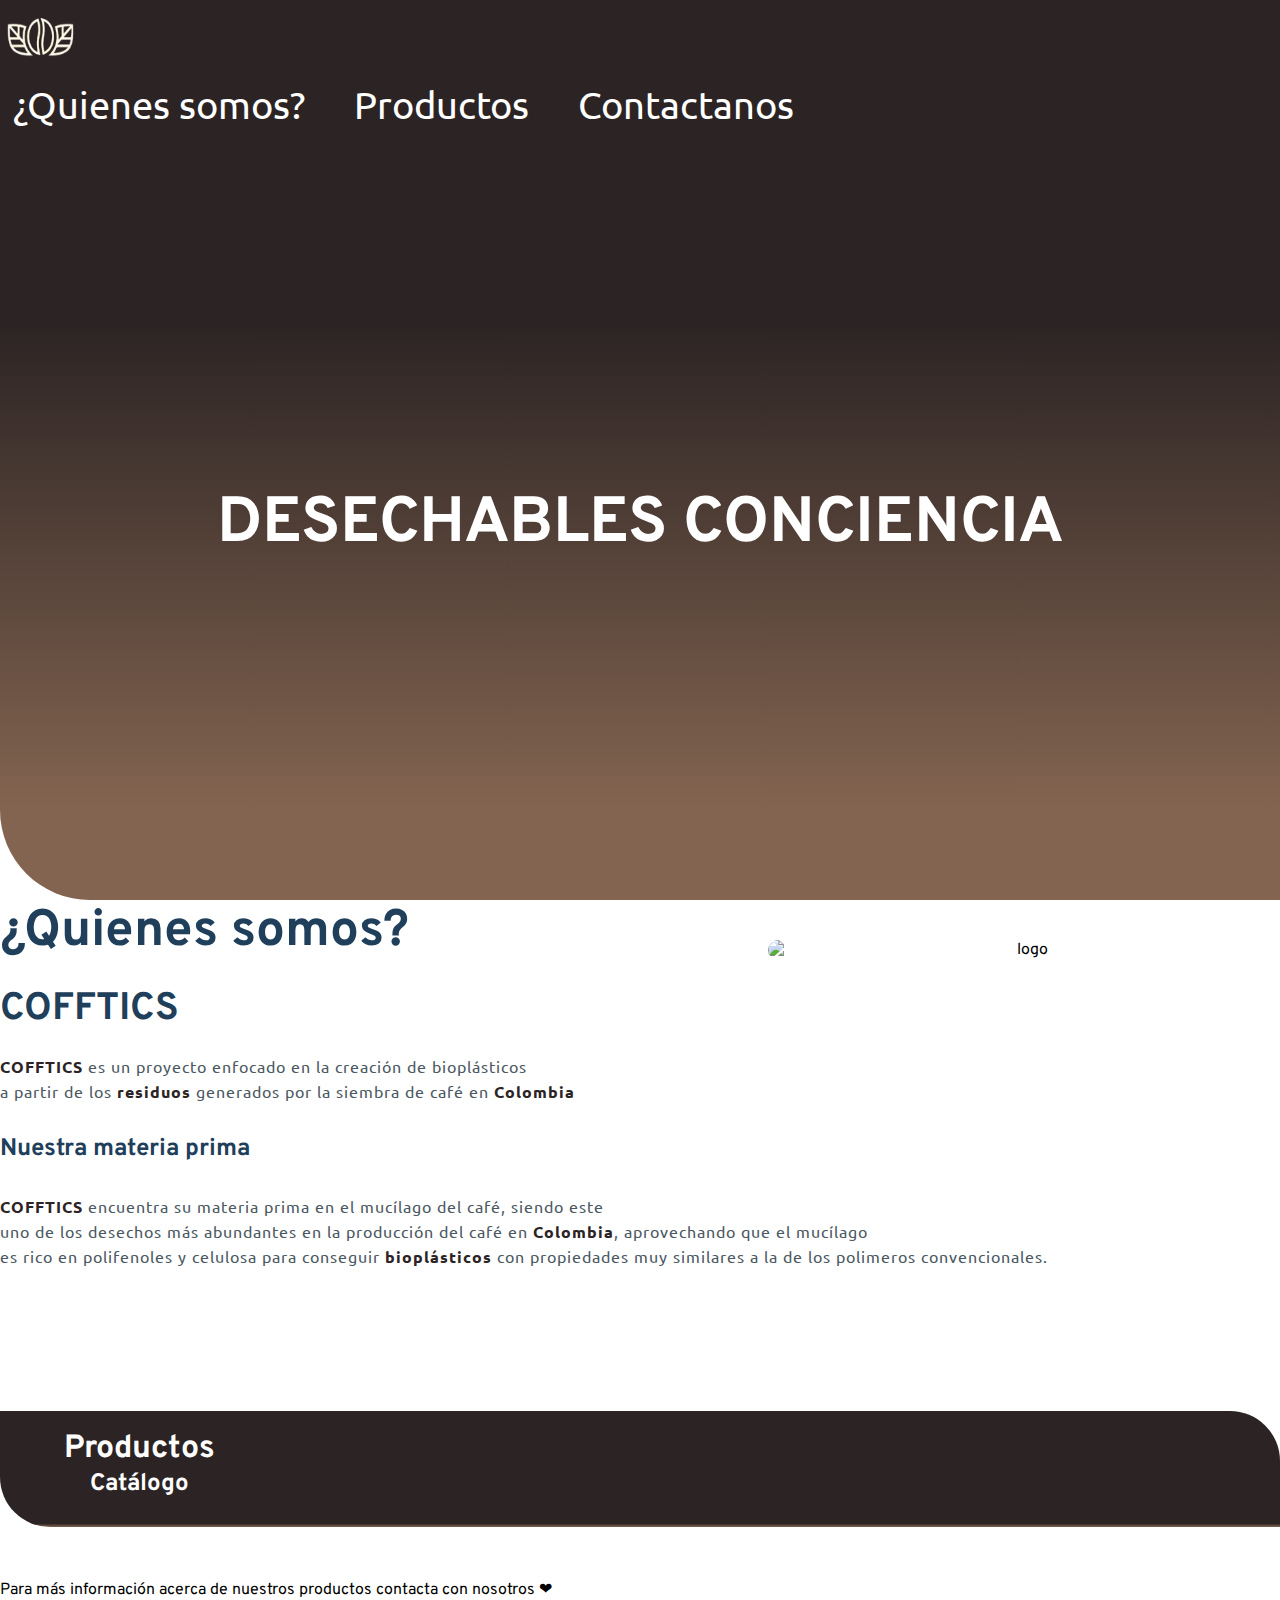
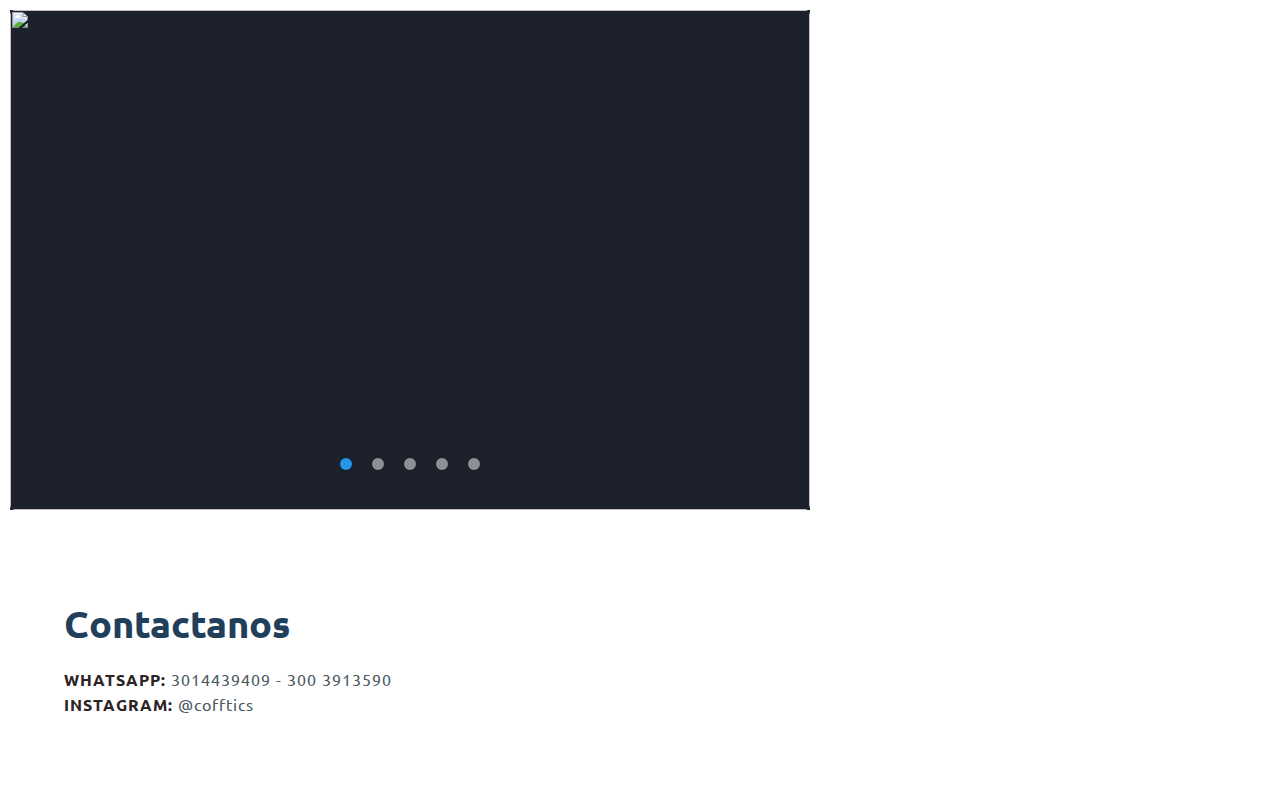
==== index.html @ df7b0d17 "Primer cambio al dply" ====
<!DOCTYPE html>
<html lang="es">
<head>
    <meta charset="UTF-8">
    <meta http-equiv="X-UA-Compatible" content="IE=edge">
    <meta name="viewport" content="width=device-width, initial-scale=1.0">
    <link rel="icon" type="image/png" sizes="32x32" href="./images/favicon-32x32.png">
    <title>Cofftics</title>
    <link rel="stylesheet" href="/cofftics/bootstrap-4.1.3-dist/css/bootstrap.css">
    <link rel="stylesheet" href="./styles/Styles2.css">
    
</head>
<body>
    <header class="hero">
        <nav class="nav container">
            <div class="nav__logo">
                <img src="./coffticsminilogo.png" class="nav__logo-img" width="80 px" height="50 px">

                <ul class="nav__menu none">
                    <li class="nav__link">
                        <a href="#quienessomos">
                            ¿Quienes somos?
                        </a></li>
                    <li class="nav__link">
                        <a href="#productos">
                            Productos
                        </a>
                    </li>
                    <li class="nav__link">
                        <a href="#productos">
                            Contactanos
                        </a>
                    </li>
                </ul>

            </div>

            <div class="nav__hamburguer">
                <img src="images/icon-hamburger.svg" class="nav__icon">
            </div>

            <!-- <div class="nav__buttons none">
                <a href="#" class="nav__button">Login</a>
                <a href="#" class="nav_button nav_button--bold">Sign up</a>
            </div> -->
        </nav>

        <section class="hero__main container">
            <h1 class="hero__title">DESECHABLES CONCIENCIA</h1>

        </section>

        <img src="images/bg-pattern-intro.svg" class="hero__patterns">
    </header>

    <main class="main">
        <section class="texts">
          <article class="col-6 col-sm-6 col-md-12 col-lg-12">
            <center>
              <img  src="https://github.com/Cofftics/Cofftics.github.io/blob/main/TVXE12vx_4x.jpg" alt="logo" class="img1">
            </center>
          </article>
          <article class="col-12 col-sm-12 col-md-12 col-lg-12">
                <h2 class="subtitle" id=>¿Quienes somos?</h2>
                <div class="designed__container">
                    <div  class="designed__texts">
                        <div class="designed_about designed_about--margin">
                            <h2 class="designed__subtitle">
                                COFFTICS
                            </h2>
                            <p class="designed__paragraph">
                                <Strong class="COFFTICS">COFFTICS</Strong> es un proyecto enfocado en la creación de bioplásticos <br>
                                a partir de los <strong>residuos</strong> generados por la siembra de café en <strong>Colombia</strong>
                            </p>
                        </div>
                        <div class="designed__about">
                            <h2 class="designed__subtitle2">
                                Nuestra materia prima
                            </h2>
                            <p class="designed__paragraph">
                                <Strong>COFFTICS</Strong> encuentra su materia prima en el mucílago del café, siendo este <br>
                                uno de los desechos más abundantes en la producción del café en <strong>Colombia</strong>, aprovechando que el mucílago <br>
                                 es rico en polifenoles y celulosa para conseguir <strong>bioplásticos</strong> con propiedades muy similares a la de los polimeros convencionales.
                            </p>
                           </div>
                          </div>
                         </div>
          </article>
        </section>
        <section class="infrastructure">

            <div class="infrastructure__container container">
                <!-- <div class="infrastructure__texts" id="productos"> -->
                <!-- </div> -->
                <div class="texts2">
                <h1>
                  Productos
                </h1>
                <h2 class="st" >
                  Catálogo
                </h2>
                </div>
              
            </div>
        </section>
        <section>
          <article class="col-12 col-sm-12 col-md-12 col-lg-12">
            <p>
              Para más información acerca de nuestros productos contacta con nosotros ❤ 
            </p>
            <!-- <div class="catalogo"> -->
              <div class="img-slider">
                <div class="slide active">
                  <img src="/cofftics/Catalogo/plato pando.PNG" alt="" width="800px" height="500px">
                  <div class="info">
                    <!-- <h2>Slide 01</h2> -->
                    <!-- <p>Lorem ipsum dolor sit amet, consectetur adipisicing elit, sed do eiusmod tempor incididunt ut labore et dolore magna aliqua.</p> -->
                  </div>
                </div>
                <div class="slide">
                  <img src="/cofftics/Catalogo/plato hondo.png" alt="" width="800px" height="500px">
                  <div class="info">
                    <!-- <h2>Slide 02</h2> -->
                    <!-- <p>Lorem ipsum dolor sit amet, consectetur adipisicing elit, sed do eiusmod tempor incididunt ut labore et dolore magna aliqua.</p> -->
                  </div>
                </div>
                <div class="slide">
                  <img src="Catalogo/plato con divisiones.png" alt="" width="800px" height="500px">
                  <div class="info">
                    <!-- <h2>Slide 03</h2> -->
                    <!-- <p>Lorem ipsum dolor sit amet, consectetur adipisicing elit, sed do eiusmod tempor incididunt ut labore et dolore magna aliqua.</p> -->
                  </div>
                </div>
                <div class="slide">
                  <img src="/cofftics/Catalogo/plato cofftics picadas.png" alt="" width="800px" height="500px">
                  <div class="info">
                    <!-- <h2>Slide 04</h2> -->
                    <!-- <p>Lorem ipsum dolor sit amet, consectetur adipisicing elit, sed do eiusmod tempor incididunt ut labore et dolore magna aliqua.</p> -->
                  </div>
                </div>
                <div class="slide">
                  <img src="/cofftics/Catalogo/vaso.png" alt="" width="800px" height="500px">
                  <div class="info">
                    <!-- <h2>Slide 05</h2> -->
                    <!-- <p>Lorem ipsum dolor sit amet, consectetur adipisicing elit, sed do eiusmod tempor incididunt ut labore et dolore magna aliqua.</p> -->
                  </div>
                </div>
                <div class="navigation">
                  <div class="btn active"></div>
                  <div class="btn"></div>
                  <div class="btn"></div>
                  <div class="btn"></div>
                  <div class="btn"></div>
                </div>
              </div>
          
              <script type="text/javascript">
              var slides = document.querySelectorAll('.slide');
              var btns = document.querySelectorAll('.btn');
              let currentSlide = 1;
          
              // Javascript for image slider manual navigation
              var manualNav = function(manual){
                slides.forEach((slide) => {
                  slide.classList.remove('active');
          
                  btns.forEach((btn) => {
                    btn.classList.remove('active');
                  });
                });
          
                slides[manual].classList.add('active');
                btns[manual].classList.add('active');
              }
          
              btns.forEach((btn, i) => {
                btn.addEventListener("click", () => {
                  manualNav(i);
                  currentSlide = i;
                });
              });
          
              // Javascript for image slider autoplay navigation
              var repeat = function(activeClass){
                let active = document.getElementsByClassName('active');
                let i = 1;
          
                var repeater = () => {
                  setTimeout(function(){
                    [...active].forEach((activeSlide) => {
                      activeSlide.classList.remove('active');
                    });
          
                  slides[i].classList.add('active');
                  btns[i].classList.add('active');
                  i++;
          
                  if(slides.length == i){
                    i = 0;
                  }
                  if(i >= slides.length){
                    return;
                  }
                  repeater();
                }, 10000);
                }
                repeater();
              }
              repeat();
              </script>
          </div>
          </article>
        </section>
        <section class="designed designed--left">

            <div class="container">
                
             <div class="designed_container designed_container--left">
                <div class="designed_illustration designed_illustration--right"></div>

                <div class="footer">
                    <div class="designed_about designed_about--margin">
                        <h1 class="designed__subtitle">
                            Contactanos
                        </h1>
                        <p class="designed__paragraph">

                        </p>
                    </div>
                    <div class="designed__about">
                        <!-- <h2 class="designed__subtitle"> -->
                        
                        <!-- </h2> -->
                        <p class="designed__paragraph">
                          <strong>WHATSAPP:</strong> 3014439409 - 300 3913590 <br>
                          <strong>INSTAGRAM:</strong> @cofftics
                        </p>
                    </div>
                </div>
            </div>

            </div>

         </section>
    </main>


    <!-- <footer class="footer"> -->
        <!-- <div class="footer__container container"> -->
            <!-- <img src="HeroCofftics.jpg" class="footer__logo" width="500px">
        </div>
    </footer> -->
</body>
</html>
---- styles/Styles2.css ----
@import url('https://fonts.googleapis.com/css2?family=Overpass:wght@300;600&family=Ubuntu:wght@400;500;700&display=swap');

*, ::before, ::after{
    margin: 0;
    padding: 0;
    box-sizing: border-box;
}




body main Strong {
    color:#2c2424;
}

body main h2 {

    color: var(--color-v-blue)
}

h2.designed__subtitle2 {

    padding-top: 30px;
    padding-bottom: 10px;
}


:root{
    --font1: 'Overpass', sans-serif;
    --font2:  'Ubuntu', sans-serif;
    --gradient-very-light-red:  hsl(13, 100%, 72%);
    --gradient-light-red: hsl(353, 100%, 62%);
    --gradient-v-gray-blue:  hsl(237, 17%, 21%);
    --gradient-v-d-desatured-blue:  hsl(237, 23%, 32%) ;


    --padding-container: 80px 0;
    --color-grayish-blue: hsl(240, 2%, 79%);
    --color-white: #fff;
    --color-l-red:  hsl(356, 100%, 66%);
    --color-v-l-red:  hsl(355, 100%, 74%);
    --color-v-blue: hsl(208, 49%, 24%);
    --color-v-d-grayish-blue :hsl(207, 13%, 34%);
    --color-v-d-black-blue:hsl(240, 10%, 16%);
}

body{
    font-family: var(--font1);
}

body header a {
    text-decoration: none;
    color: white;
}


.none{
    display: none;
}

.hero{
    overflow: hidden;
    --padding-container: 0;
    min-height: 100vh;
    background: rgb(44,36,36);
    background: linear-gradient(180deg, rgba(44,36,36,1) 36%, rgba(131,100,80,1) 90%);
    /* background-image: linear-gradient( var(--gradient-very-light-red), var( --gradient-light-red)); */
    position: relative;
    z-index: 1;
    border-radius: 0 0 0 90px;
}
.img1 {
    float: right;
    margin-top: 40px;
    border-radius: 30px;
}

.container{
    width: 90%;
    max-width: 1200px;
    margin: 0 auto;
    overflow: hidden;
    padding: var(--padding-container);
}

.container p {
    text-align:justify;
}
 div.img {
    position: relative;
    top: 500 px;
 }
.nav{
    display: grid;
    grid-template-columns: repeat(2, max-content);
    align-items: center;
    justify-content: space-between;
    height: 150px;
}

.hero__main{
    text-align: center;
    color: #fff;
    height: calc(100vh - 150px);
    display: flex;
    flex-direction: column;
    justify-content: center;
}

.hero__title{
    font-size: 2.3rem;
}

.hero__paragraph{
    margin-top: 1em;
    font-size: 1.2rem;
    font-weight: 300;
}

.hero__btns{
    margin-top: 2em;
    display: grid;
    grid-template-columns: max-content max-content;
    justify-content: center;
    gap: 20px;
    margin-bottom: 8em;
}

.hero__cta{
    text-decoration: none;
    border: 1px solid currentColor;
    padding: 12px 16px;
    border-radius: 30px;
    background: var(--color-white);
    color: var(--color-l-red);
    font-family: var(--font2);
    font-weight: 600;
}

.hero__cta--bg{
    --color-white: transparent;
    --color-l-red: #fff;
}

.hero__patterns{
    position: absolute;
    top: 0;
    left: -180px;
    height: 120%;
    z-index: -1;
}

/* --------------------------------- */

.subtitle{
    font-size: 1.9rem;
    color: var(--color-v-blue);
    text-align: left;
    margin-bottom: 20px;
}


.designed__illustration{
    height: 350px;
    background-repeat: no-repeat;
    background-position: center;
    background-size: contain;
    background-image: url(../images/illustration-editor-mobile.svg);
}

.designed__illustration--right{
    background-size: cover;
    background-image: url(../images/illustration-laptop-mobile.svg);
}

.designed__paragraph{
    color: var(--color-v-d-grayish-blue);
    line-height: 1.5;
    letter-spacing: 1px;
    text-align: center;
    font-family: var(--font2);
    margin-top: 20px;
}

.designed__about--margin{
    margin-bottom: 40px;
}

.designed__subtitle{
    font-size: 1.9rem;
    color: var(--color-v-blue);
    text-align: center;
}

/* -------------------- */


.infrastructure{
    --padding-container: 40px 0 80px;
    position: relative;
    color: #fff;
    text-align: center;
}

.infrastructure::before{
    content: "";
    display: block;
    width: 100%;
    top: 10%;
    bottom: 0;
    position: absolute;
    background: rgb(44,36,36);
    background: linear-gradient(180deg, rgba(44,36,36,1) 97%, rgba(131,100,80,1) 100%);
    /* background-color: black;  */
    z-index: -1;
    border-radius: 0 50px 0 50px;
}


.infrastructure__title{
    font-size: 2.5rem;
    position: relative;
    top: 30px;
    display: flex;
}

.infrastructure__phones{
    padding: 10px;
    width: 180px;
    height: 180px;
}

.infrastructure__paragraph{
    color:var(--color-grayish-blue);
    line-height: 1.5;
    width: 90%;
    margin: 0 auto;
    margin-top: 20px;
}

/* ----------------------- */

.footer{
    /* background: var(--color-v-d-black-blue); */
    text-align: center;
    font-family: var(--font2);
    border-radius: 0 90px 0 0;
}

.footer__logo{
    margin-bottom: 60px;
}

.footer__links{
    margin-top: 60px;
}

.footer__links:nth-of-type(1){
    margin-top: 0;
}

.footer__link{
    display: block;
    text-decoration: none;
    margin-bottom: 20px;
    color: var(--color-grayish-blue);
}

.footer__link--main{
    color: #fff;
    font-weight: 700;
}

@media screen and (min-width: 100px){
    .none{
        display: block;
    }


    main article {
        text-align: justify !important;
        
    }

   

    .nav{
        font-size: 3vw;
        display: flex;
        float: left;
        font-family: var(--font2);
    }

    .nav__logo{
        display: inline-block;
        grid-template-columns: max-content max-content;
        gap: 40px;
    }

    .img1 {
        display: flex;
        width: 40vw;
        /* padding-bottom: 100px; */
        border-radius: 50px;
    }

    .nav__menu{
        padding: 1vw;
        flex-direction: row;
        display: flex;
        align-items: center;
        gap: 15px;
    }

    .nav__link{
        list-style: none;
        color: #fff;
    }

    .nav__link::after{
        content: "";
        display: inline-block;
        width: 20px;
        height: 16px;
        margin-left: 5px;
        position: relative;
        top: 3px;
        background-repeat: no-repeat;
        background-position: center;
        background-image: url(../images/icon-arrow-light.svg);
    }

    .nav__hamburguer{
        display: none;
    }

    .nav__buttons{
        display: grid;
        grid-template-columns: max-content max-content;
        gap: 20px;
    }

    .nav__button{
        color: #fff;
        text-decoration: none;
        font-weight: 700;
        padding: 10px 0;
    }

    .nav__button--bold{
        background: #fff;
        color: var(--color-l-red);
        padding-right: 30px;
        padding-left: 30px;
        border-radius: 30px;
    }

    .hero__title{
        font-size: 5vw;
    }

    /* ---------------------- */

    .subtitle{
        font-size: 4vw;   
    }

    .designed{
        position: relative;
        overflow: hidden;
        width: 100vw;
    }

    .designed__illustration{
        position: absolute;
        left: 58%;
        height: auto;
        top: 0;
        bottom: 0;
        right: 0;
        background-size: contain;
    }

    .designed__container{
        /* padding:100px 0; */
        /* padding-bottom: 100px; */
        display: flex;
        flex-direction: row;
        justify-content: space-between;
    }

    .designed__illustration{
        width: 5vw;
    }

    
    .designed__texts{
        /* padding-top: 100px; */
        width: 100%;
        text-align: justify;
        align-items: center;
    }

    .designed__subtitle{
        font-size: 3vw;
        text-align: left;
    }


    .designed__paragraph{
        text-align: left;
    }

    /* ----------------------- */

    .infrastructure__container{
        display: flex;
        align-items: center;
        /* padding-top: 100px; */
    }


    .infrastructure {
        margin-top: 100px;
    }

    .infrastructure::before{
        top: 20%;
        bottom: 25%;
       
    }

    .infrastructure__texts{
        text-align: left;
        position: relative;
        bottom: 50px;
        right: 300px;
    }

    .infrastructure__paragraph{
        width: 100%;
        margin: 0;
        margin-top: 20px;
    }

    .texts2 {
        flex-direction: column;
        padding-top: 20px;
    }

    .st {
        color: white;
    }

    /* -------------------------------- */

    .designed--left{
        /* --padding-container:0 0 80px ; */
    }

    .designed__illustration--right{
        position: absolute;
        height: auto;
        top: 0;
        bottom: 0;
        background-size: contain;
        width: 70%;
        left: -20%;
        right: 0;
        /* background-color: #000; */
        background-position:left center;
    }

    .designed__container--left{
        flex-direction: row-reverse;
    }
    .infrastructure__container container


    /* ------------------ */

    .footer__container{
        display: grid;
        grid-template-columns: repeat(4,1fr);
        justify-content: space-between;
        justify-items: center;
        
    }

    .footer__links{
        display: flex;
        flex-direction: column;
        justify-content: flex-start;
        margin: 0;
    }

    @import url('https://fonts.googleapis.com/css2?family=Poppins:wght@100;200;300;400;500;600;700;800;900&display=swap');


    .img-slider{
        position: relative;
        width: 800px;
        height: 500px;
        margin: 10px;
        /* right: 200px; */
        background: #1D212B;
      }
      
      .img-slider .slide{
        z-index: 1;
        position: absolute;
        width: 100%;
        clip-path: circle(0% at 0 50%);
      }
      
      .img-slider .slide.active{
        clip-path: circle(150% at 0 50%);
        transition: 2s;
        transition-property: clip-path;
      }
      
      .img-slider .slide img{
        z-index: 1;
        width: 100%;
        height: 100%;
        border-radius: 5px;
      }
      
      .img-slider .slide .info{
        position: absolute;
        top: 0;
        padding: 15px 30px;
      }
      
      .img-slider .slide .info h2{
        color: #fff;
        font-size: 45px;
        text-transform: uppercase;
        font-weight: 800;
        letter-spacing: 2px;
      }
      
      .img-slider .slide .info p{
        color: #fff;
        background: rgba(0, 0, 0, 0.1);
        font-size: 16px;
        width: 60%;
        padding: 10px;
        border-radius: 4px;
      }
      
      .img-slider .navigation{
        z-index: 2;
        position: absolute;
        display: flex;
        bottom: 30px;
        left: 50%;
        transform: translateX(-50%);
      }
      
      .img-slider .navigation .btn{
        background: rgba(255, 255, 255, 0.5);
        width: 12px;
        height: 12px;
        margin: 10px;
        border-radius: 50%;
        cursor: pointer;
      }
      
      .img-slider .navigation .btn.active{
        background: #2696E9;
        box-shadow: 0 0 2px rgba(0, 0, 0, 0.5);
      }
      
      @media (max-width: 820px){
        .img-slider{
          width: 600px;
          height: 375px;
        }
      
        .img-slider .slide .info{
          padding: 10px 25px;
        }
      
        .img-slider .slide .info h2{
          font-size: 35px;
        }
      
        .img-slider .slide .info p{
          width: 70%;
          font-size: 15px;
        }
      
        .img-slider .navigation{
          bottom: 25px;
        }
      
        .img-slider .navigation .btn{
          width: 10px;
          height: 10px;
          margin: 8px;
        }
      }
      
      @media (max-width: 620px){
        .img-slider{
          width: 400px;
          height: 250px;
        }
      
        .img-slider .slide .info{
          padding: 10px 20px;
        }
      
        .img-slider .slide .info h2{
          font-size: 30px;
        }
      
        .img-slider .slide .info p{
          width: 80%;
          font-size: 13px;
        }
      
        .img-slider .navigation{
          bottom: 15px;
        }
      
        .img-slider .navigation .btn{
          width: 8px;
          height: 8px;
          margin: 6px;
        }
      }
      
      @media (max-width: 420px){
        .img-slider{
          width: 320px;
          height: 200px;
        }
      
        .img-slider .slide .info{
          padding: 5px 10px;
        }
      
        .img-slider .slide .info h2{
          font-size: 25px;
        }
      
        .img-slider .slide .info p{
          width: 90%;
          font-size: 11px;
        }
      
        .img-slider .navigation{
          bottom: 10px;
        }
      }
}
.catalogo {
    height: 370px;
    position: relative;
    left: 200px;
}

.relleno {
    display: none;
}

.information {
    position: relative;
    left: 300px;
    top: 100px;
}

.information strong {
    color: white;
}

.texts {
    /* padding-top: 50px; */
}
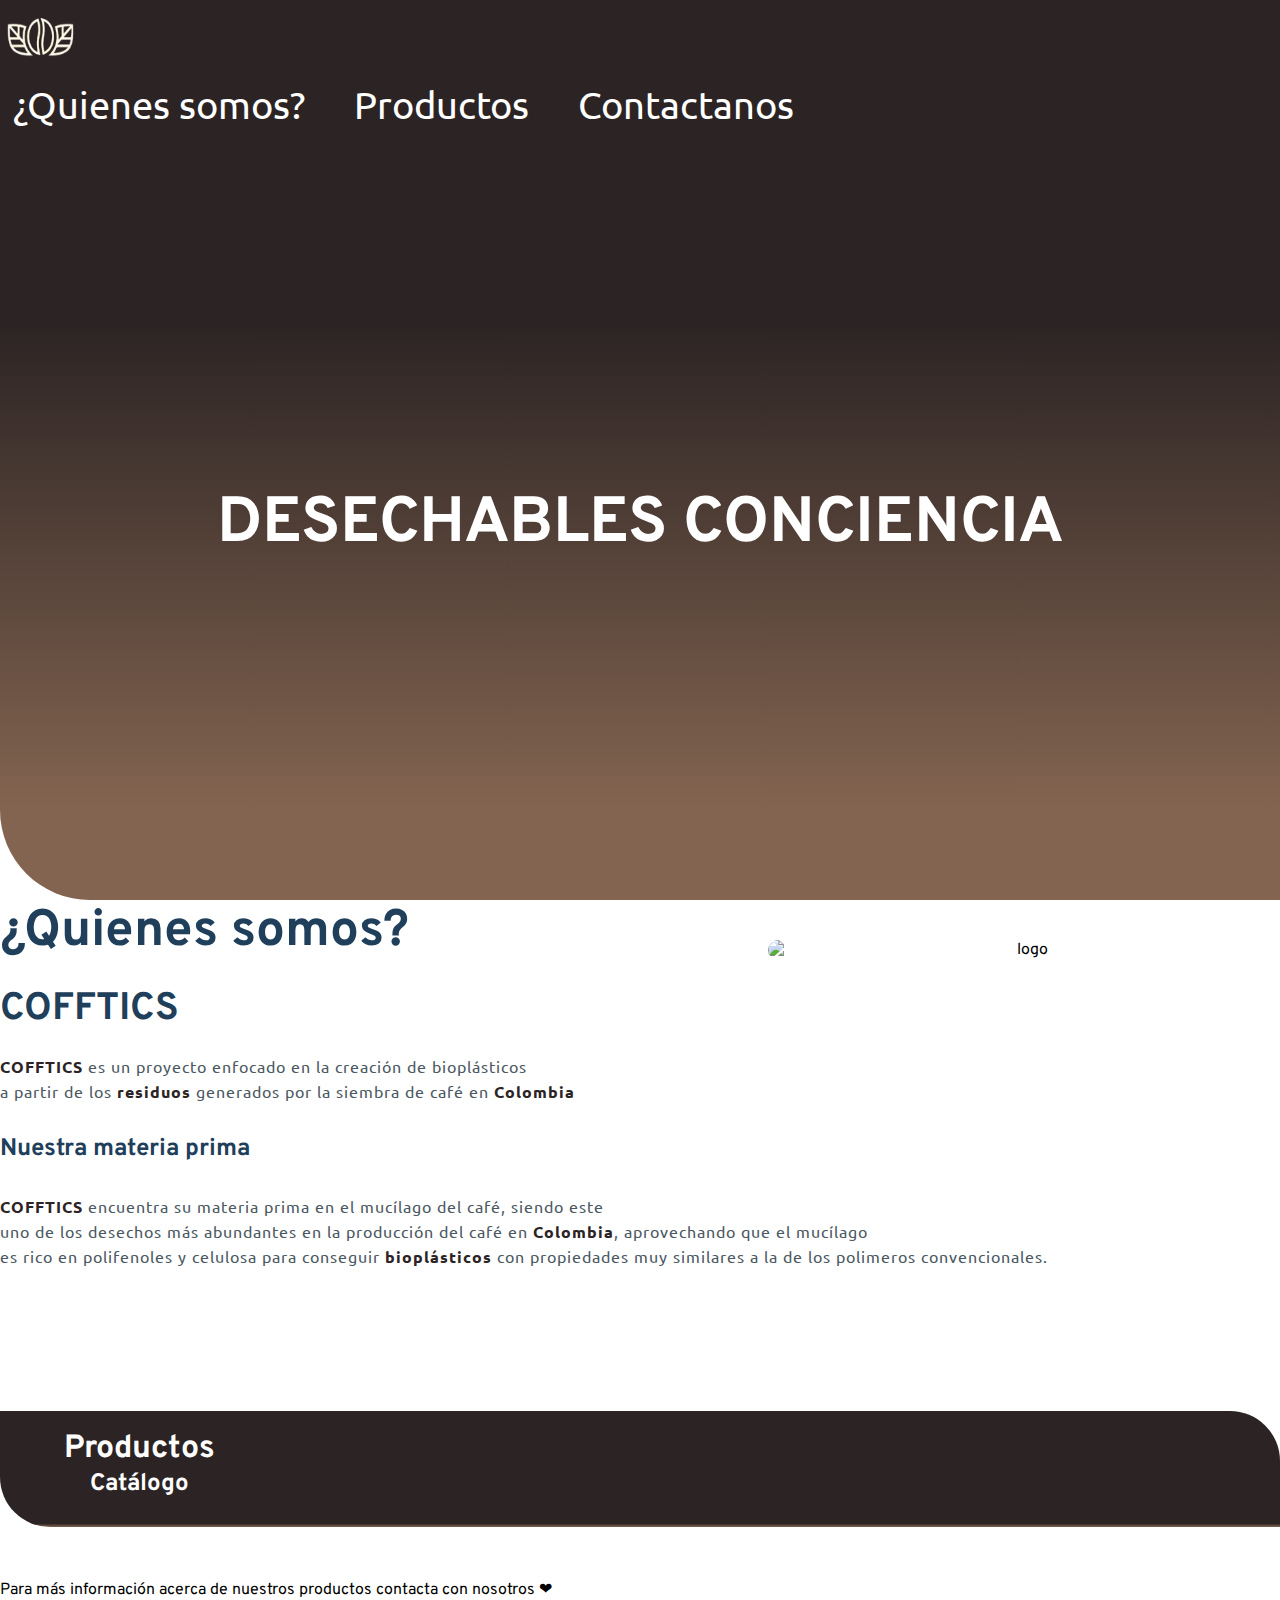
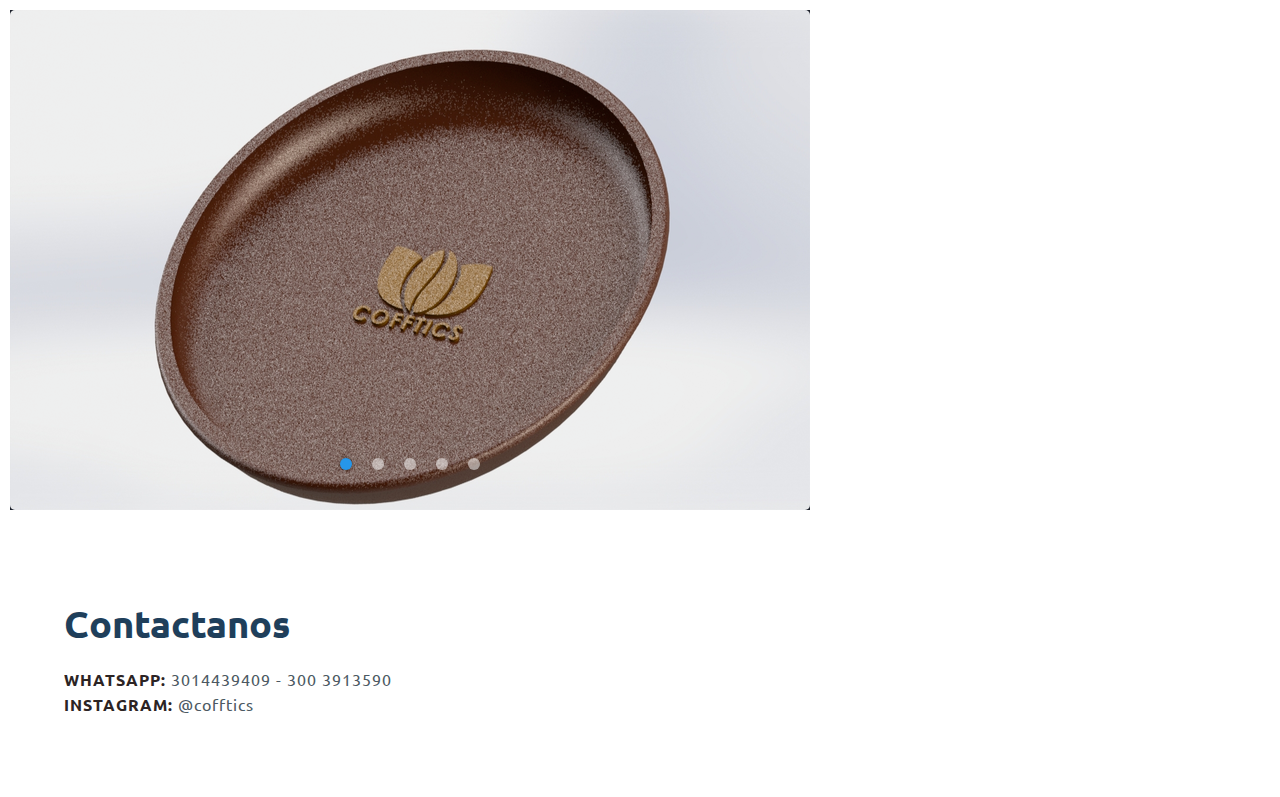
==== commit 6149ffad: "Segundo cambio al dply" ====
--- a/index.html
+++ b/index.html
@@ -57,7 +57,7 @@
         <section class="texts">
           <article class="col-6 col-sm-6 col-md-12 col-lg-12">
             <center>
-              <img  src="https://github.com/Cofftics/Cofftics.github.io/blob/main/TVXE12vx_4x.jpg" alt="logo" class="img1">
+              <img  src="url" alt="logo" class="img1">
             </center>
           </article>
           <article class="col-12 col-sm-12 col-md-12 col-lg-12">
@@ -111,14 +111,14 @@
             <!-- <div class="catalogo"> -->
               <div class="img-slider">
                 <div class="slide active">
-                  <img src="/cofftics/Catalogo/plato pando.PNG" alt="" width="800px" height="500px">
+                  <img src="Catalogo/plato pando.PNG" alt="" width="800px" height="500px">
                   <div class="info">
                     <!-- <h2>Slide 01</h2> -->
                     <!-- <p>Lorem ipsum dolor sit amet, consectetur adipisicing elit, sed do eiusmod tempor incididunt ut labore et dolore magna aliqua.</p> -->
                   </div>
                 </div>
                 <div class="slide">
-                  <img src="/cofftics/Catalogo/plato hondo.png" alt="" width="800px" height="500px">
+                  <img src="Catalogo/plato hondo.png" alt="" width="800px" height="500px">
                   <div class="info">
                     <!-- <h2>Slide 02</h2> -->
                     <!-- <p>Lorem ipsum dolor sit amet, consectetur adipisicing elit, sed do eiusmod tempor incididunt ut labore et dolore magna aliqua.</p> -->
@@ -132,14 +132,14 @@
                   </div>
                 </div>
                 <div class="slide">
-                  <img src="/cofftics/Catalogo/plato cofftics picadas.png" alt="" width="800px" height="500px">
+                  <img src="Catalogo/plato cofftics picadas.png" alt="" width="800px" height="500px">
                   <div class="info">
                     <!-- <h2>Slide 04</h2> -->
                     <!-- <p>Lorem ipsum dolor sit amet, consectetur adipisicing elit, sed do eiusmod tempor incididunt ut labore et dolore magna aliqua.</p> -->
                   </div>
                 </div>
                 <div class="slide">
-                  <img src="/cofftics/Catalogo/vaso.png" alt="" width="800px" height="500px">
+                  <img src="Catalogo/vaso.png" alt="" width="800px" height="500px">
                   <div class="info">
                     <!-- <h2>Slide 05</h2> -->
                     <!-- <p>Lorem ipsum dolor sit amet, consectetur adipisicing elit, sed do eiusmod tempor incididunt ut labore et dolore magna aliqua.</p> -->
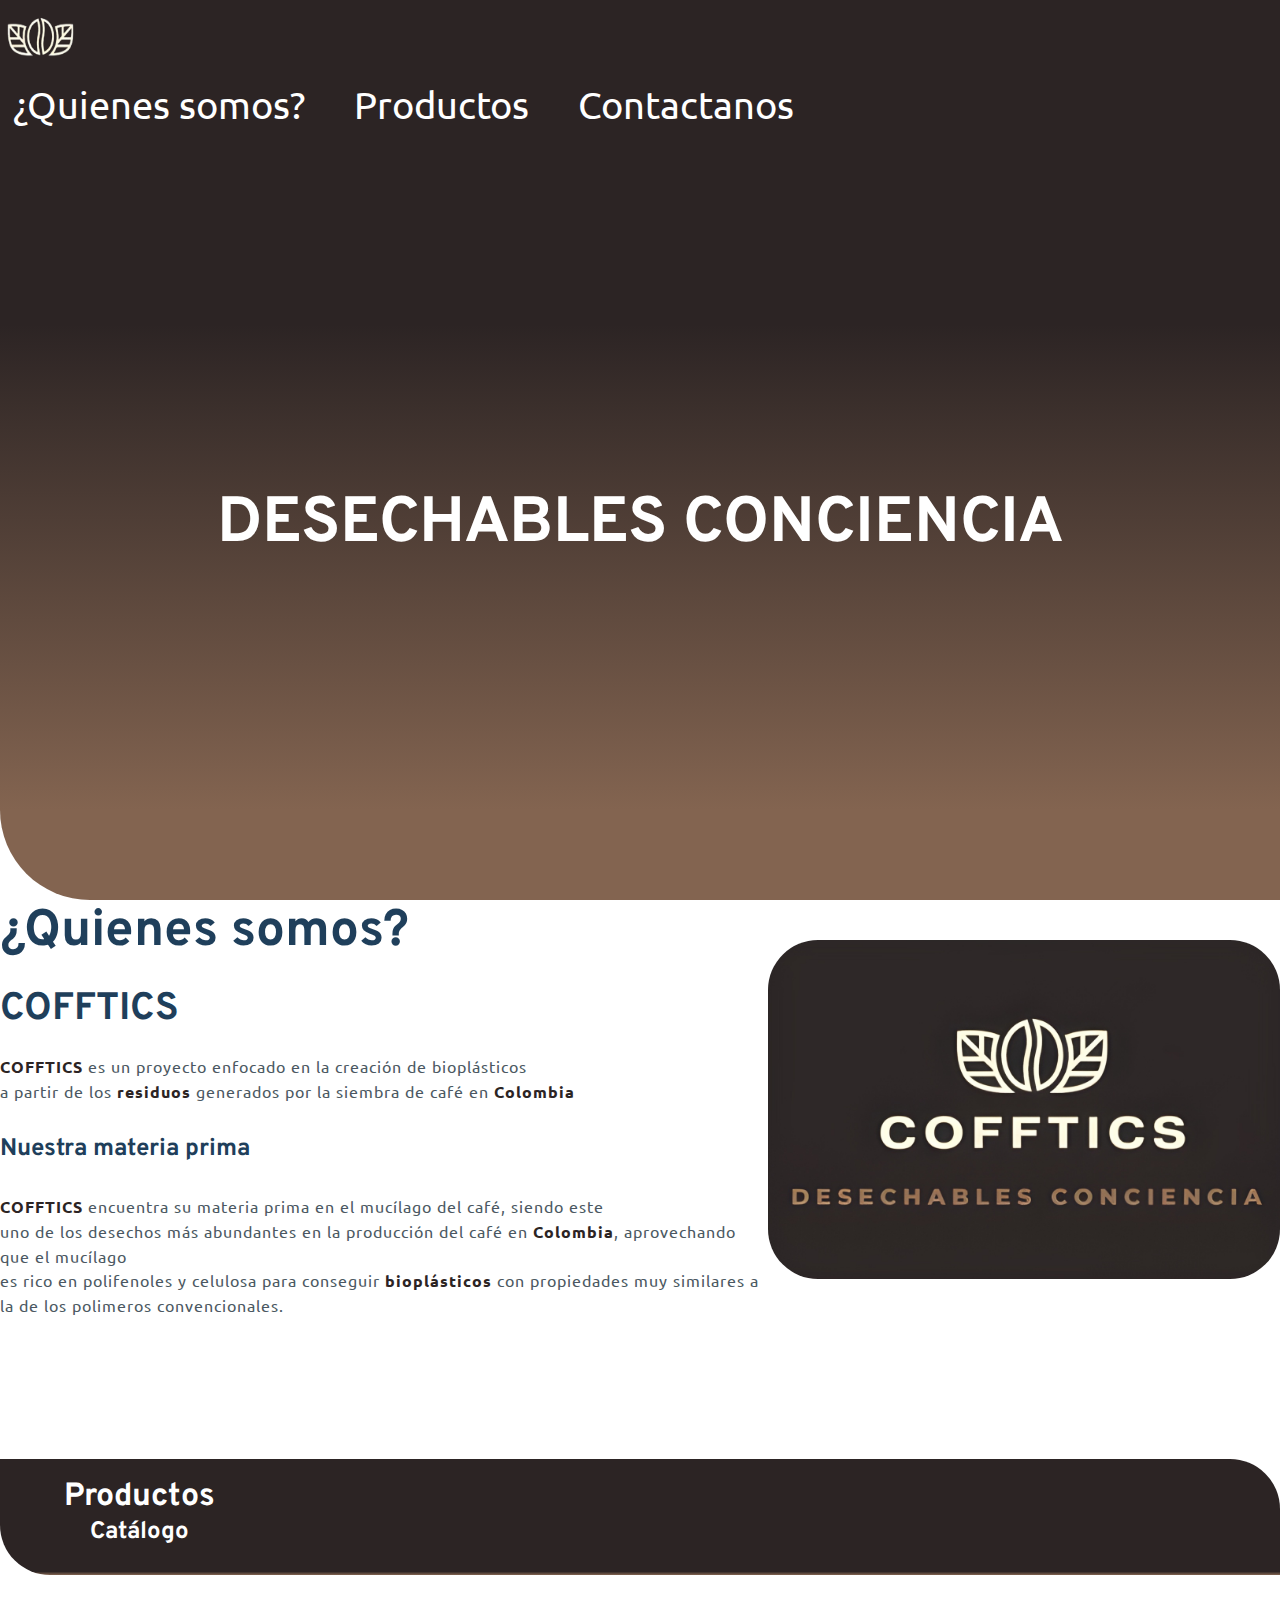
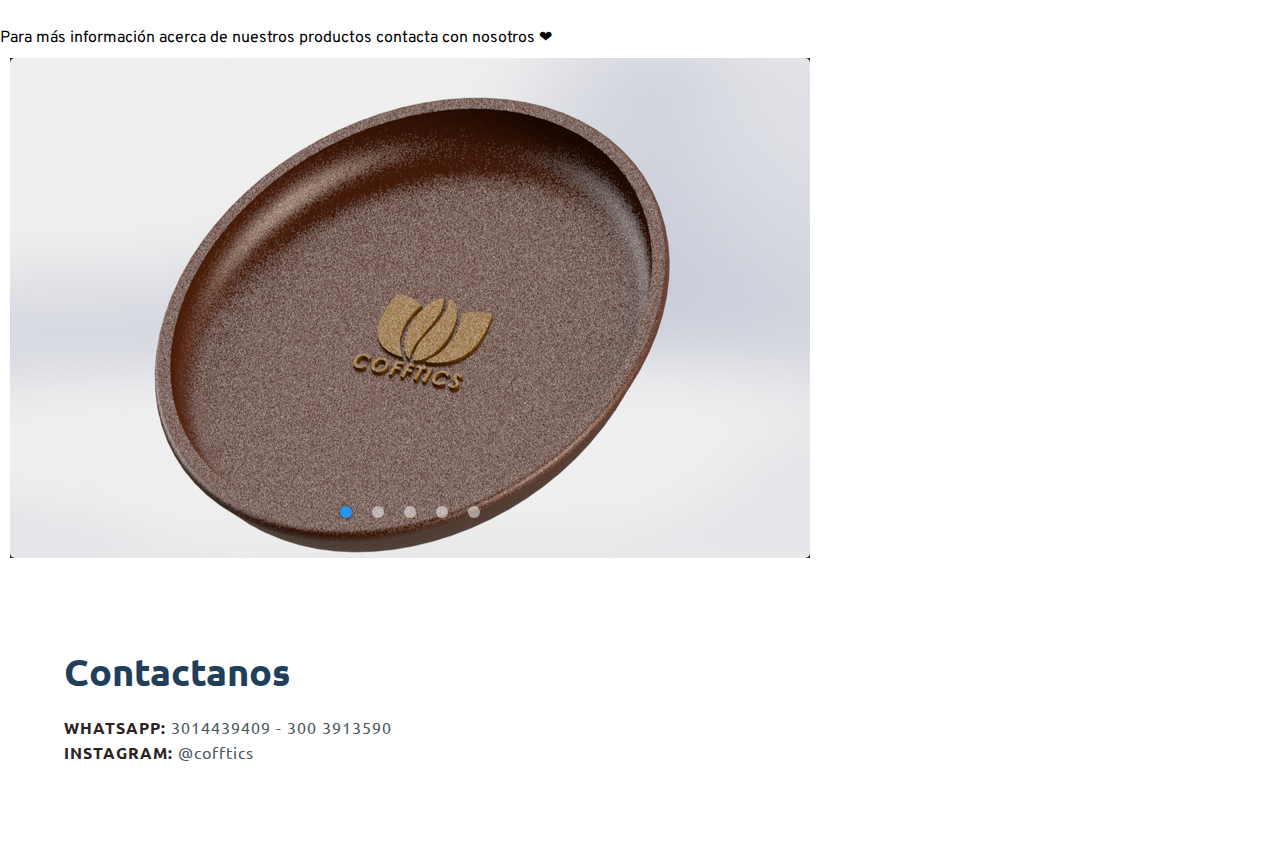
==== commit 6e704b8b: "Tercer cambio al dply" ====
--- a/index.html
+++ b/index.html
@@ -57,7 +57,7 @@
         <section class="texts">
           <article class="col-6 col-sm-6 col-md-12 col-lg-12">
             <center>
-              <img  src="url" alt="logo" class="img1">
+              <img  src="TVXE12vx_4x.jpg" alt="logo" class="img1">
             </center>
           </article>
           <article class="col-12 col-sm-12 col-md-12 col-lg-12">
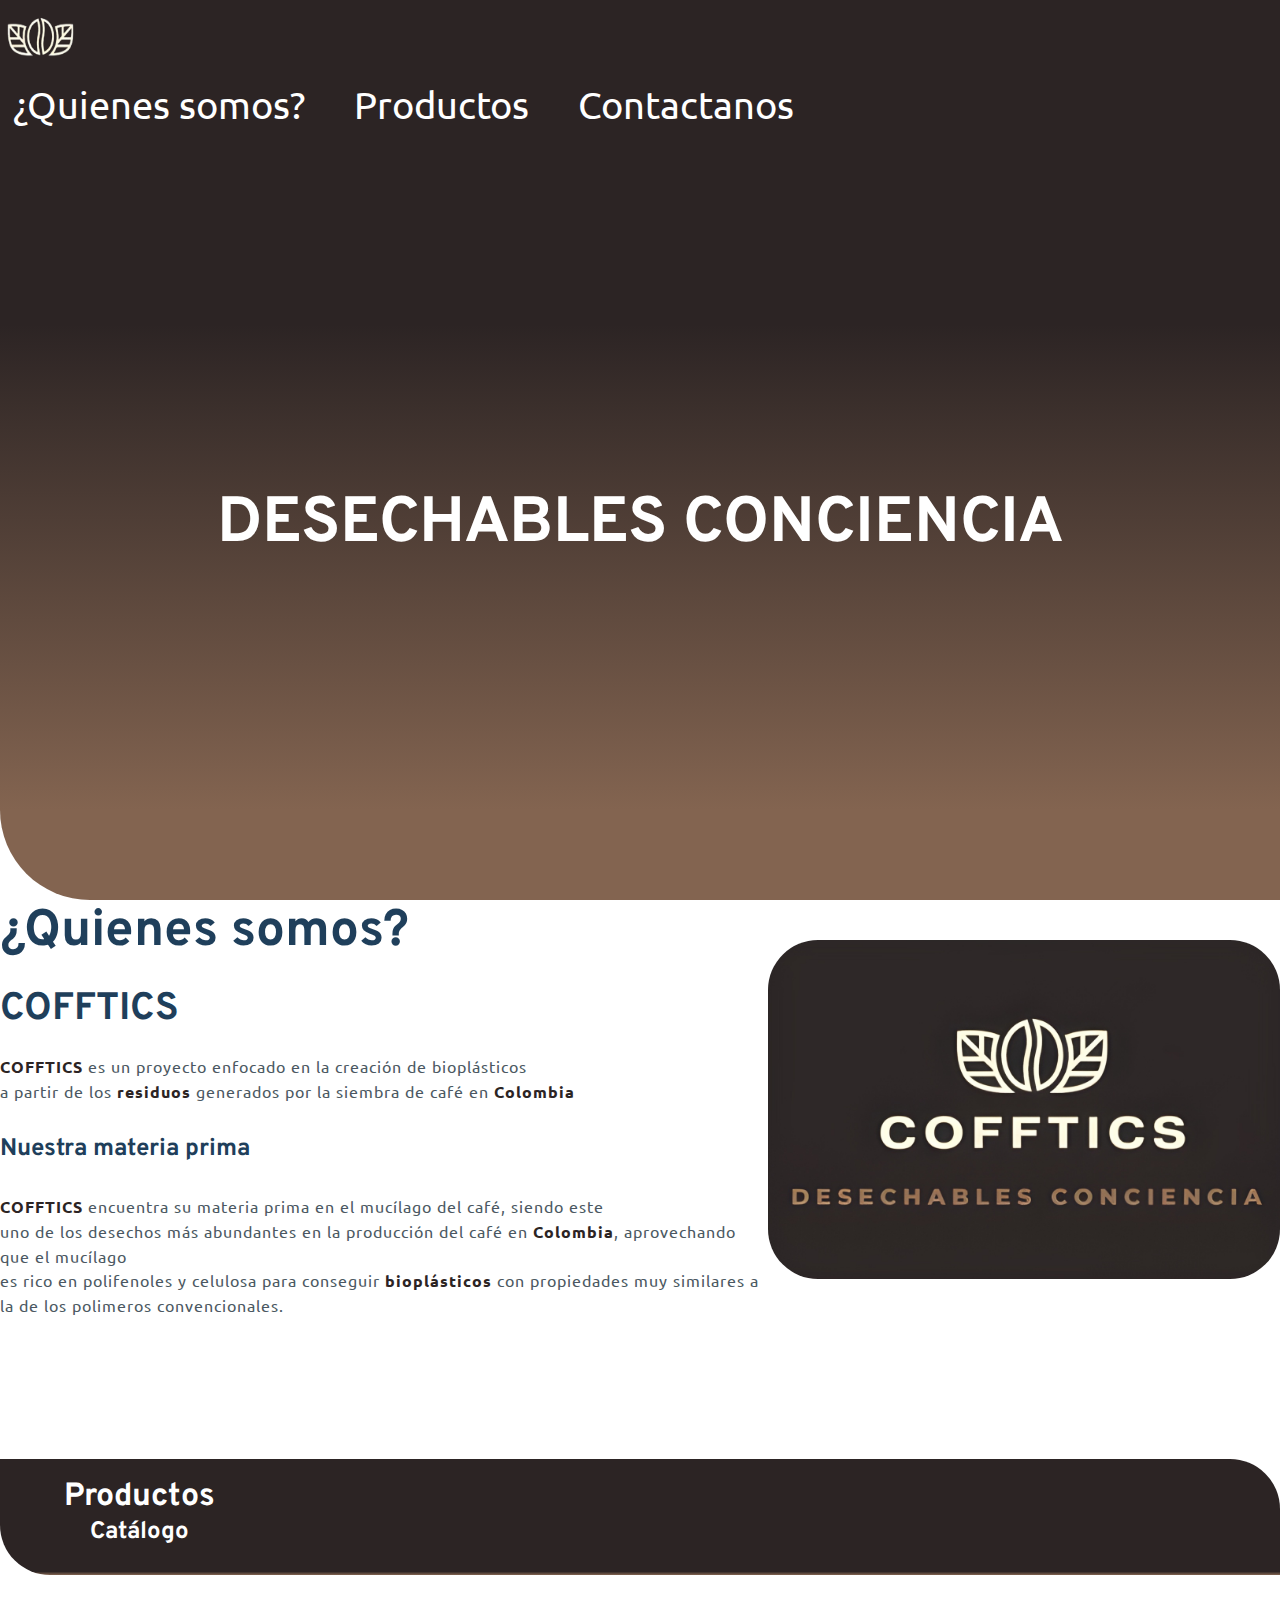
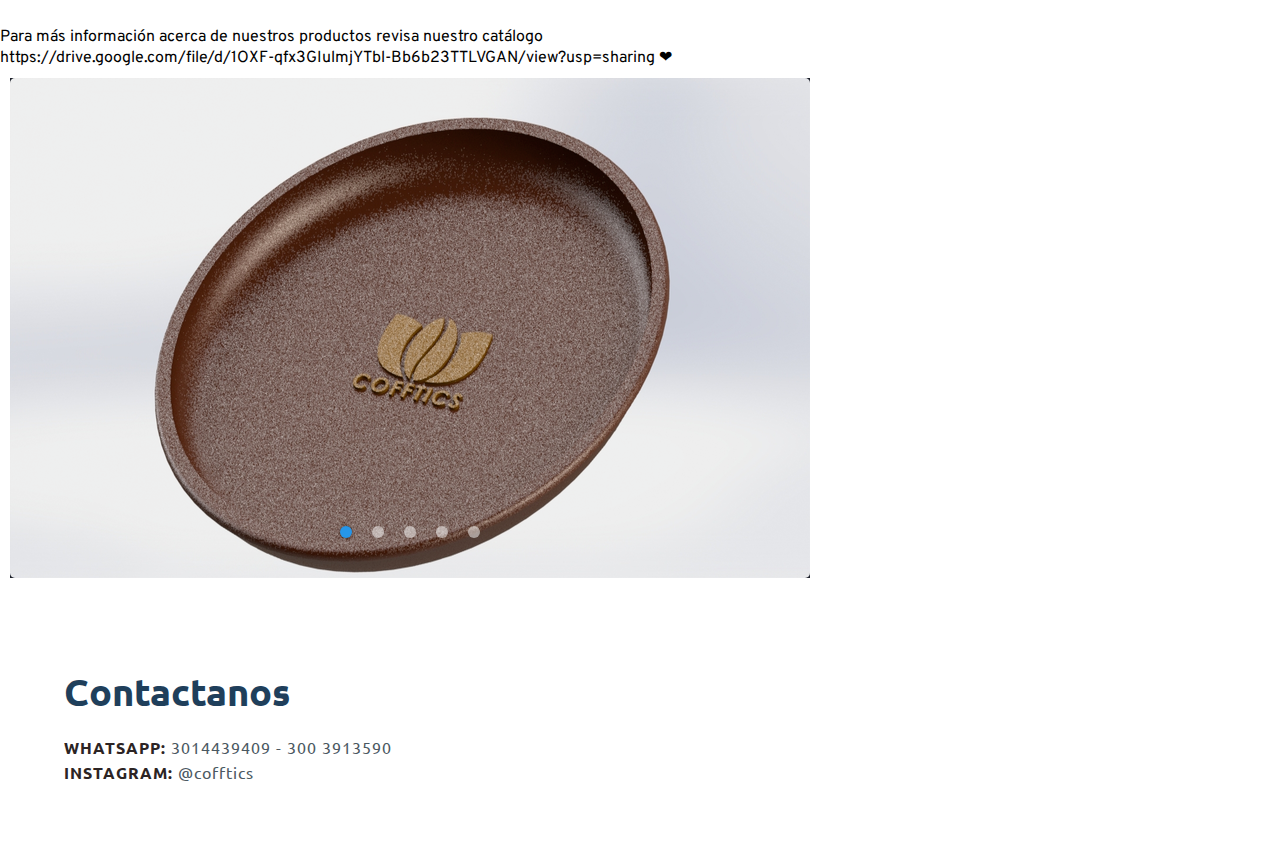
==== commit fbee2895: "Tercer cambio al dply" ====
--- a/index.html
+++ b/index.html
@@ -99,6 +99,7 @@
                 <h2 class="st" >
                   Catálogo
                 </h2>
+              
                 </div>
               
             </div>
@@ -106,7 +107,8 @@
         <section>
           <article class="col-12 col-sm-12 col-md-12 col-lg-12">
             <p>
-              Para más información acerca de nuestros productos contacta con nosotros ❤ 
+              Para más información acerca de nuestros productos revisa nuestro catálogo <br>
+               https://drive.google.com/file/d/1OXF-qfx3GIulmjYTbl-Bb6b23TTLVGAN/view?usp=sharing ❤ 
             </p>
             <!-- <div class="catalogo"> -->
               <div class="img-slider">
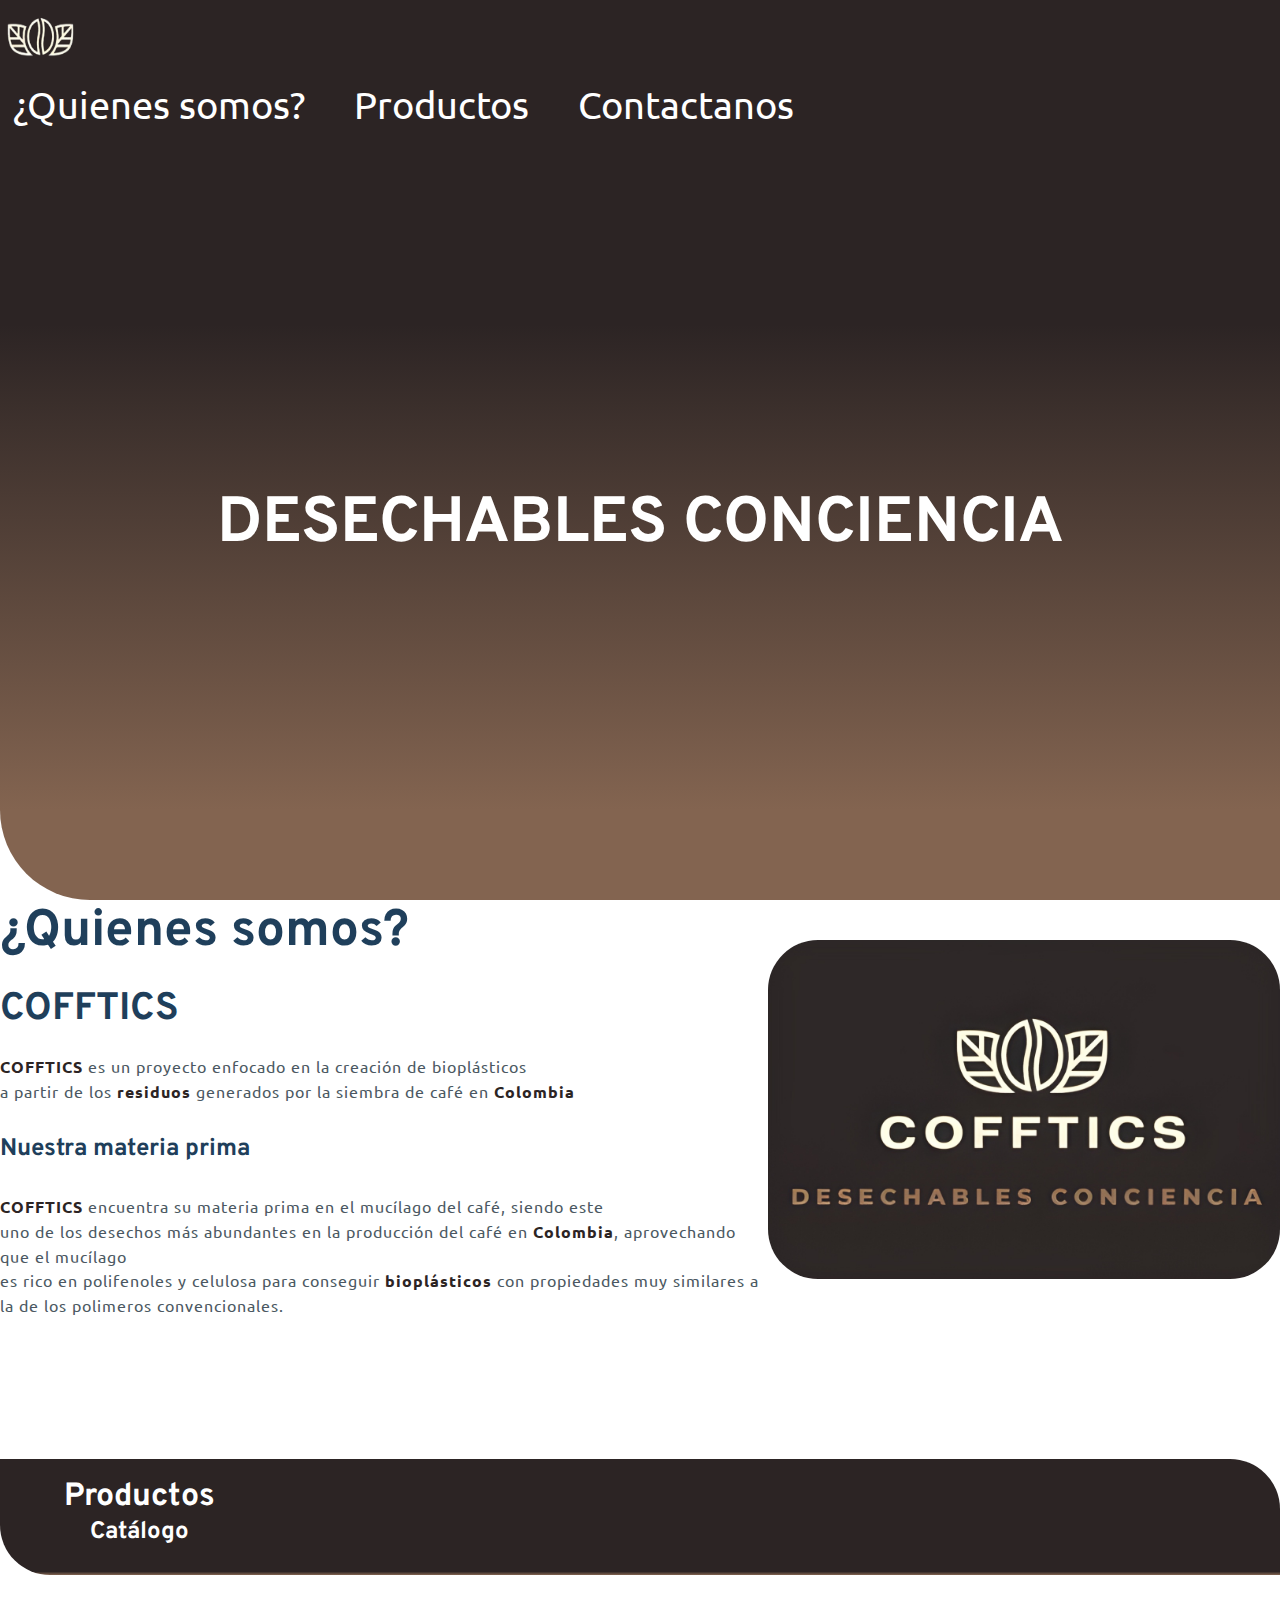
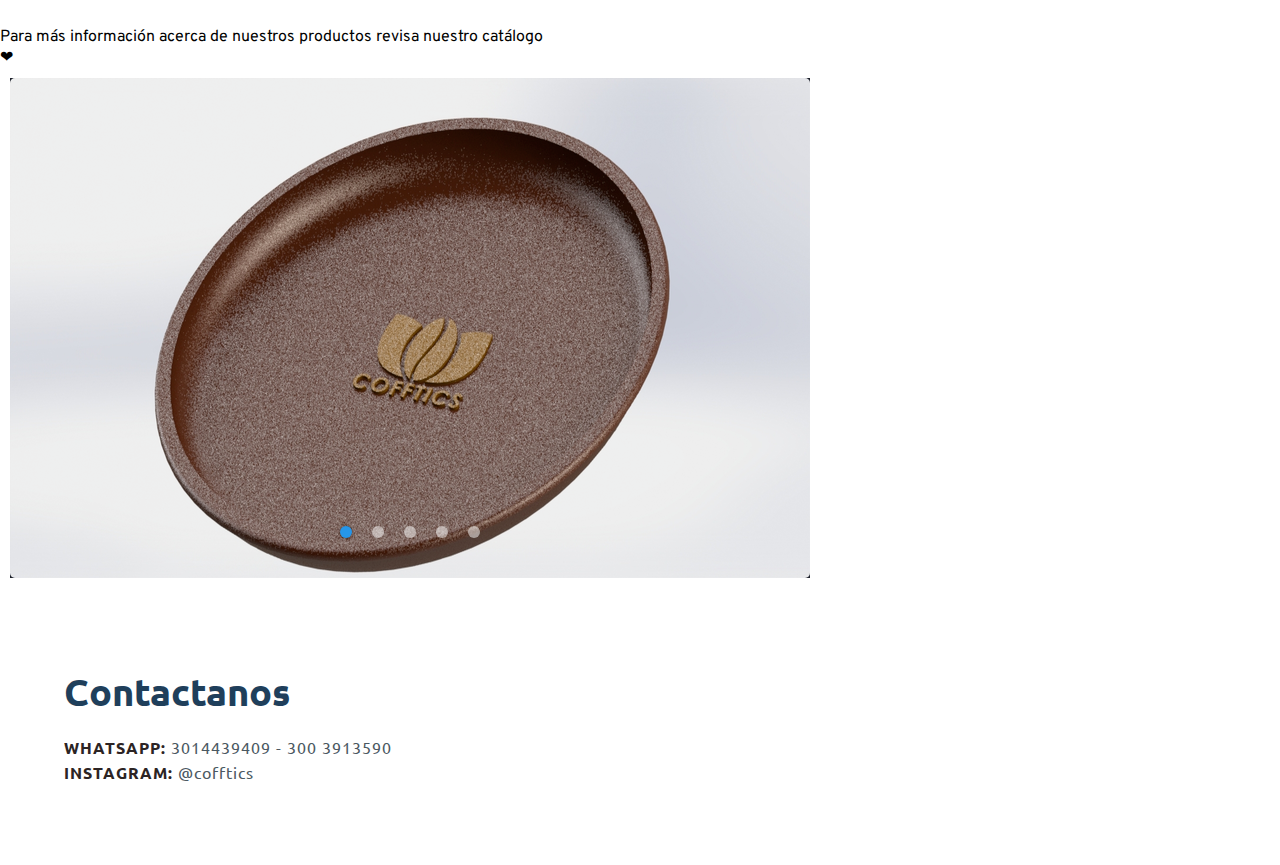
==== commit ebf0eeba: "Cuarto cambio al dply" ====
--- a/index.html
+++ b/index.html
@@ -108,7 +108,7 @@
           <article class="col-12 col-sm-12 col-md-12 col-lg-12">
             <p>
               Para más información acerca de nuestros productos revisa nuestro catálogo <br>
-               https://drive.google.com/file/d/1OXF-qfx3GIulmjYTbl-Bb6b23TTLVGAN/view?usp=sharing ❤ 
+              <link rel="url" href="https://drive.google.com/file/d/1OXF-qfx3GIulmjYTbl-Bb6b23TTLVGAN/view?usp=sharing"> ❤ 
             </p>
             <!-- <div class="catalogo"> -->
               <div class="img-slider">
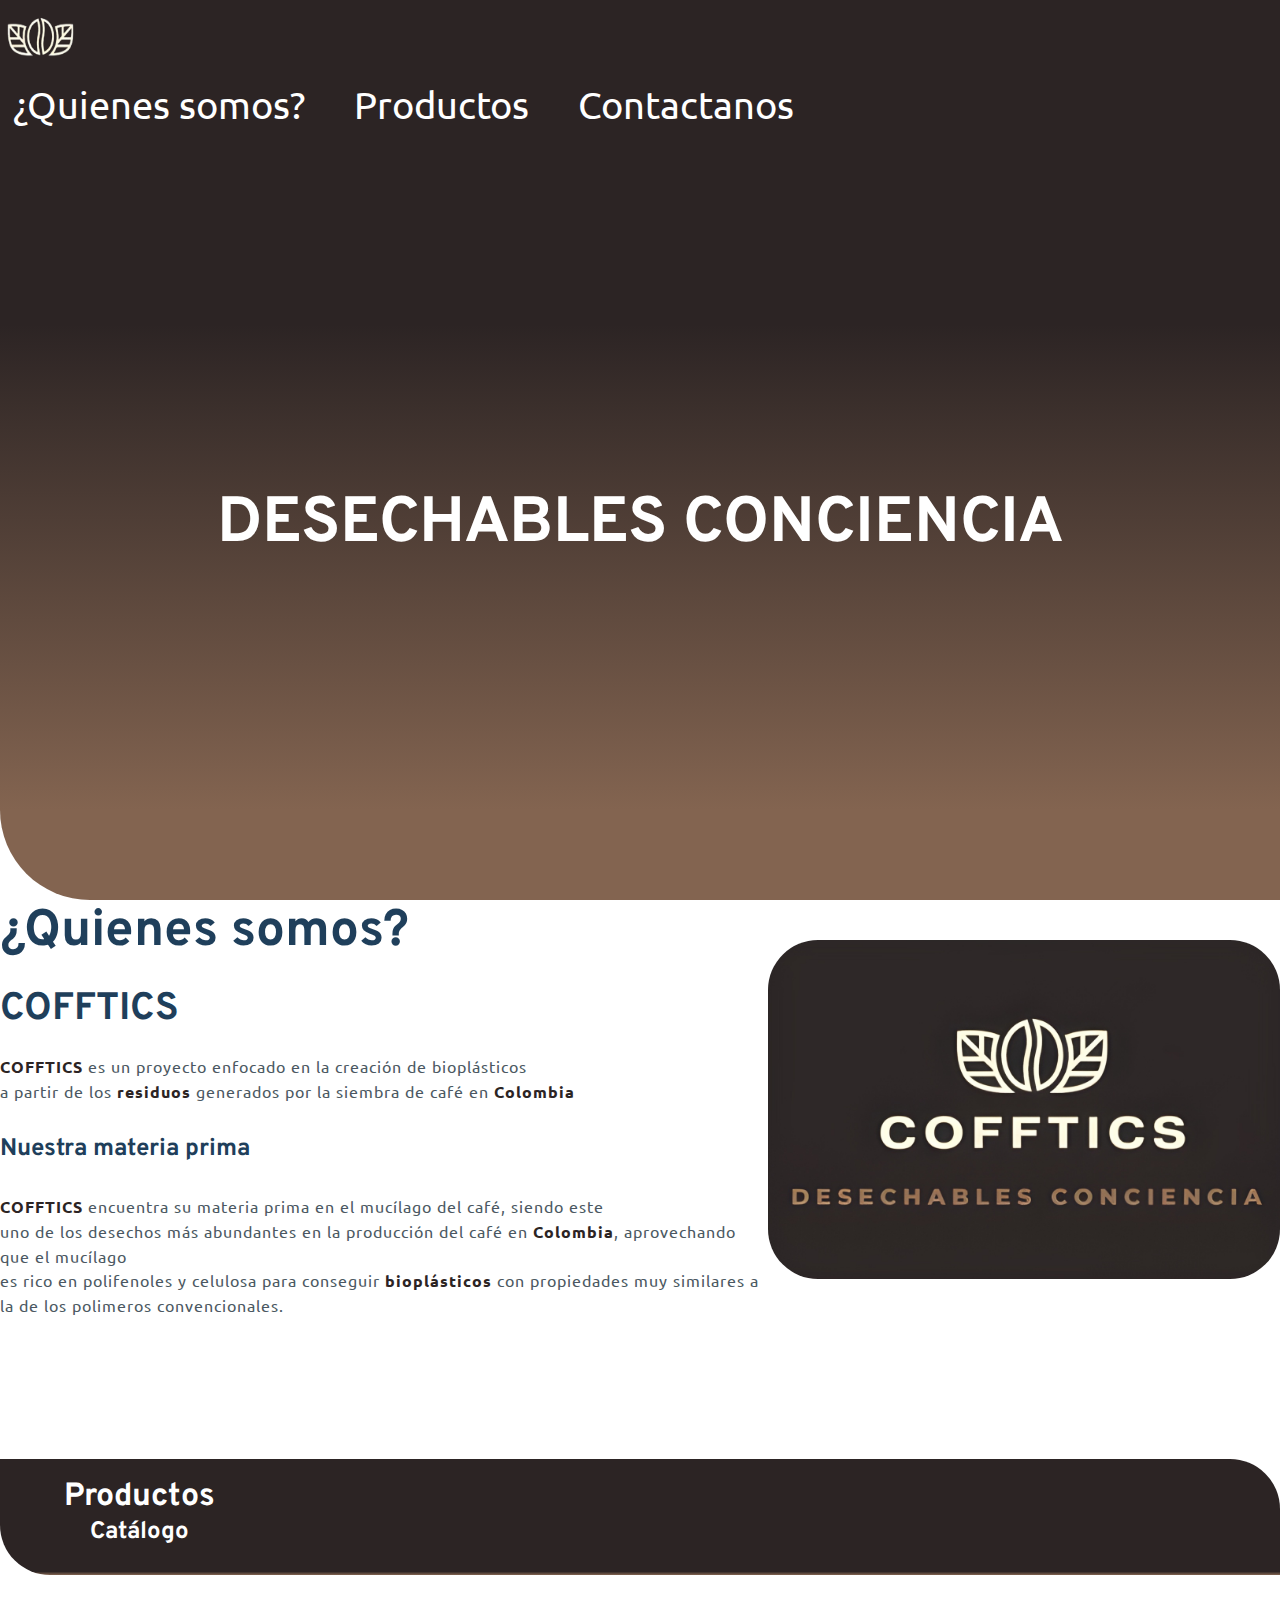
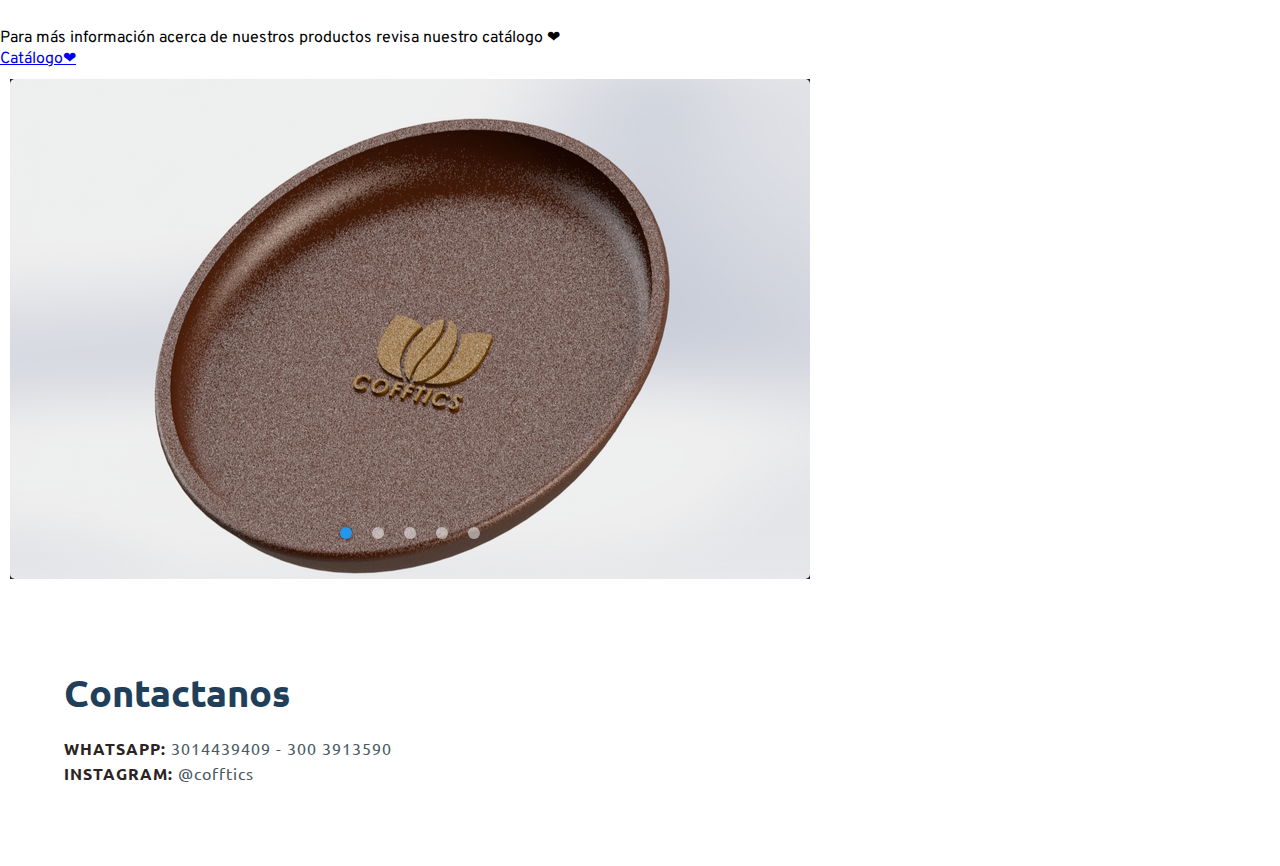
==== commit e2207391: "Quinto cambio al dply" ====
--- a/index.html
+++ b/index.html
@@ -107,9 +107,9 @@
         <section>
           <article class="col-12 col-sm-12 col-md-12 col-lg-12">
             <p>
-              Para más información acerca de nuestros productos revisa nuestro catálogo <br>
-              <link rel="url" href="https://drive.google.com/file/d/1OXF-qfx3GIulmjYTbl-Bb6b23TTLVGAN/view?usp=sharing"> ❤ 
+              Para más información acerca de nuestros productos revisa nuestro catálogo ❤ 
             </p>
+            <a href="https://drive.google.com/file/d/1OXF-qfx3GIulmjYTbl-Bb6b23TTLVGAN/view?usp=sharing">Catálogo❤</a>
             <!-- <div class="catalogo"> -->
               <div class="img-slider">
                 <div class="slide active">
